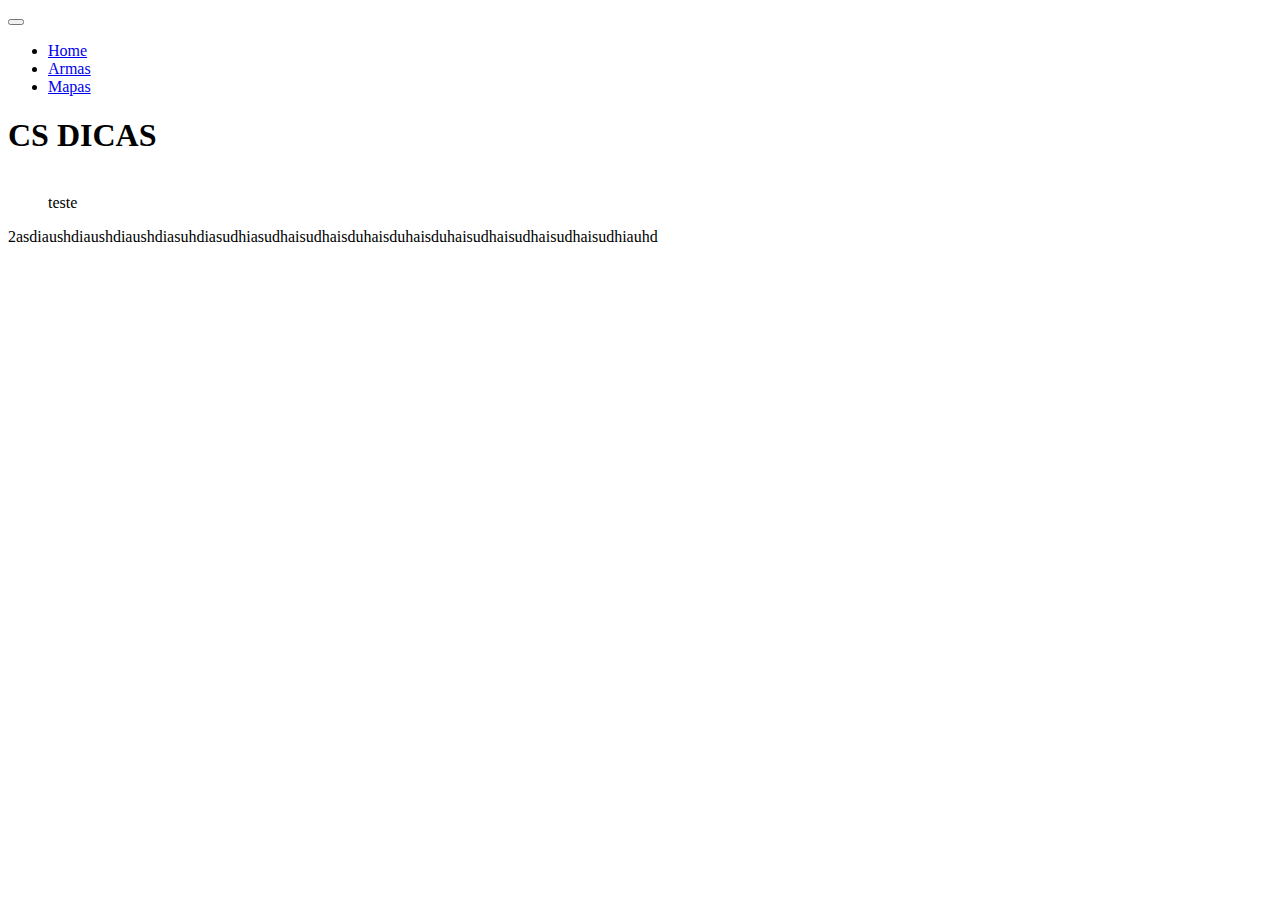
==== armas.html @ 2c573173 "att" ====
<!doctype html>
<html lang="pt-br">
  <head>
    <!-- Meta tags Obrigatórias -->
    <meta charset="utf-8">
    <meta name="viewport" content="width=device-width, initial-scale=1, shrink-to-fit=no">

    <!-- Bootstrap CSS -->
    <link rel="stylesheet" href="https://stackpath.bootstrapcdn.com/bootstrap/4.1.3/css/bootstrap.min.css" integrity="sha384-MCw98/SFnGE8fJT3GXwEOngsV7Zt27NXFoaoApmYm81iuXoPkFOJwJ8ERdknLPMO" crossorigin="anonymous">
    <link href="assets\css\custom-styles-armas.css" rel="stylesheet">
    <title>Projeto CS</title>
  </head>
  <header>
    <div class="navbar navbar-expand-lg navbar-dark fixed-top bg-dark">
      <button class="navbar-toggler" type="button" data-toggle="collapse" data-target="#navbarCollapse" aria-controls="navbarCollapse" aria-expanded="false" aria-label="Toggle navigation">
        <span class="navbar-toggler-icon"></span>
      </button>
      <div class="collapse navbar-collapse" id="navbarCollapse">
          <div class="row">
            <div class="col-md-1-12 align-self-end">
              <ul class="navbar-nav mr-auto">
                  <li  class="nav-item">
                    <a class="nav-link" href="index.html">Home</a>
                  </li>
        
                  <li  class="nav-item">
                    <a class="nav-link"   href="armas.html">Armas</a>
                  </li>
        
                  <li  class="nav-item">
                    <a class="nav-link"  href="mapas.html">Mapas</a> 
                  </li>
                </ul>              
            </div>
            <div class="col-md-1-12">
              <h1 class="display-1">CS DICAS</h1>
            </div>
          </div>
      </div>
  </header> 

  <body>
  <header>
        <div class="jumbotron">
            <div class="row align-items-center">
                <div class="col">
                  <figure class="figure">
                    <img src="D:\users\fdupuy\Contacts\Documents\_UNIFACS\DES_WEB\ProjetoCSGO\ProjetoCSGO\assets\img\mapas_CS.jpg" class="figure-img img-fluid rounded" alt="">
                    <figcaption class="figure-caption text-xs-right">teste</figcaption>
                  </figure>
                </div>
                <div class="col">2asdiaushdiaushdiaushdiasuhdiasudhiasudhaisudhaisduhaisduhaisduhaisudhaisudhaisudhaisudhiauhd</div>        
                </div>
              </div>
              </div>
  </header>    
    <!-- Optional JavaScript -->
    <!-- jQuery first, then Popper.js, then Bootstrap JS -->
    <script src="https://code.jquery.com/jquery-3.3.1.slim.min.js" integrity="sha384-q8i/X+965DzO0rT7abK41JStQIAqVgRVzpbzo5smXKp4YfRvH+8abtTE1Pi6jizo" crossorigin="anonymous"></script>
    <script src="https://cdnjs.cloudflare.com/ajax/libs/popper.js/1.14.7/umd/popper.min.js" integrity="sha384-UO2eT0CpHqdSJQ6hJty5KVphtPhzWj9WO1clHTMGa3JDZwrnQq4sF86dIHNDz0W1" crossorigin="anonymous"></script>
    <script src="https://stackpath.bootstrapcdn.com/bootstrap/4.3.1/js/bootstrap.min.js" integrity="sha384-JjSmVgyd0p3pXB1rRibZUAYoIIy6OrQ6VrjIEaFf/nJGzIxFDsf4x0xIM+B07jRM" crossorigin="anonymous"></script>
  </body>
</html>
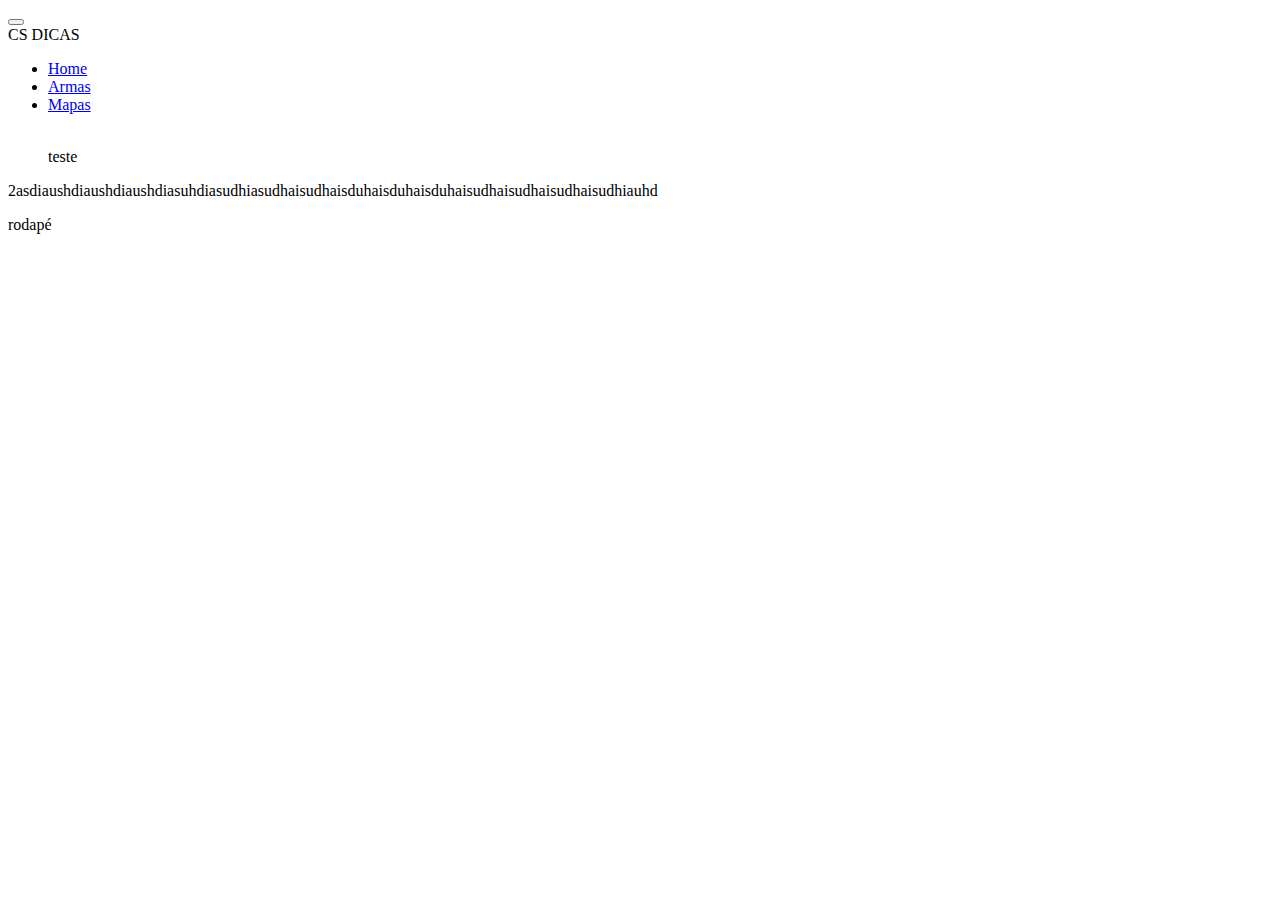
==== commit 0ffd90ed: "Rodapes" ====
--- a/armas.html
+++ b/armas.html
@@ -11,12 +11,15 @@
     <title>Projeto CS</title>
   </head>
   <header>
-    <div class="navbar navbar-expand-lg navbar-dark fixed-top bg-dark">
+    <div class="navbar navbar-expand-lg navbar-dark sticky-top bg-dark">
       <button class="navbar-toggler" type="button" data-toggle="collapse" data-target="#navbarCollapse" aria-controls="navbarCollapse" aria-expanded="false" aria-label="Toggle navigation">
         <span class="navbar-toggler-icon"></span>
       </button>
       <div class="collapse navbar-collapse" id="navbarCollapse">
           <div class="row">
+            <div class="col-md-1-12">
+              <span class="navbar-brand mb-0 h1 text-white bg-dark">CS DICAS</span>              
+            </div>
             <div class="col-md-1-12 align-self-end">
               <ul class="navbar-nav mr-auto">
                   <li  class="nav-item">
@@ -32,15 +35,12 @@
                   </li>
                 </ul>              
             </div>
-            <div class="col-md-1-12">
-              <h1 class="display-1">CS DICAS</h1>
-            </div>
           </div>
       </div>
   </header> 
 
   <body>
-  <header>
+    <header>
         <div class="jumbotron">
             <div class="row align-items-center">
                 <div class="col">
@@ -49,15 +49,24 @@
                     <figcaption class="figure-caption text-xs-right">teste</figcaption>
                   </figure>
                 </div>
-                <div class="col">2asdiaushdiaushdiaushdiasuhdiasudhiasudhaisudhaisduhaisduhaisduhaisudhaisudhaisudhaisudhiauhd</div>        
-                </div>
+                  <div class="col">2asdiaushdiaushdiaushdiasuhdiasudhiasudhaisudhaisduhaisduhaisduhaisudhaisudhaisudhaisudhiauhd</div>        
               </div>
+          </div>
               </div>
-  </header>    
+    </header>    
     <!-- Optional JavaScript -->
     <!-- jQuery first, then Popper.js, then Bootstrap JS -->
     <script src="https://code.jquery.com/jquery-3.3.1.slim.min.js" integrity="sha384-q8i/X+965DzO0rT7abK41JStQIAqVgRVzpbzo5smXKp4YfRvH+8abtTE1Pi6jizo" crossorigin="anonymous"></script>
     <script src="https://cdnjs.cloudflare.com/ajax/libs/popper.js/1.14.7/umd/popper.min.js" integrity="sha384-UO2eT0CpHqdSJQ6hJty5KVphtPhzWj9WO1clHTMGa3JDZwrnQq4sF86dIHNDz0W1" crossorigin="anonymous"></script>
     <script src="https://stackpath.bootstrapcdn.com/bootstrap/4.3.1/js/bootstrap.min.js" integrity="sha384-JjSmVgyd0p3pXB1rRibZUAYoIIy6OrQ6VrjIEaFf/nJGzIxFDsf4x0xIM+B07jRM" crossorigin="anonymous"></script>
   </body>
+  <footer class="footer bg-transparent">
+      <div class="container container-fluid">
+        <div class="row justify-content-center">
+         <div class="col-lg-1-12">
+           <p class="">rodapé</p>         
+         </div> 
+        </div>
+      </div>
+    </footer>
 </html>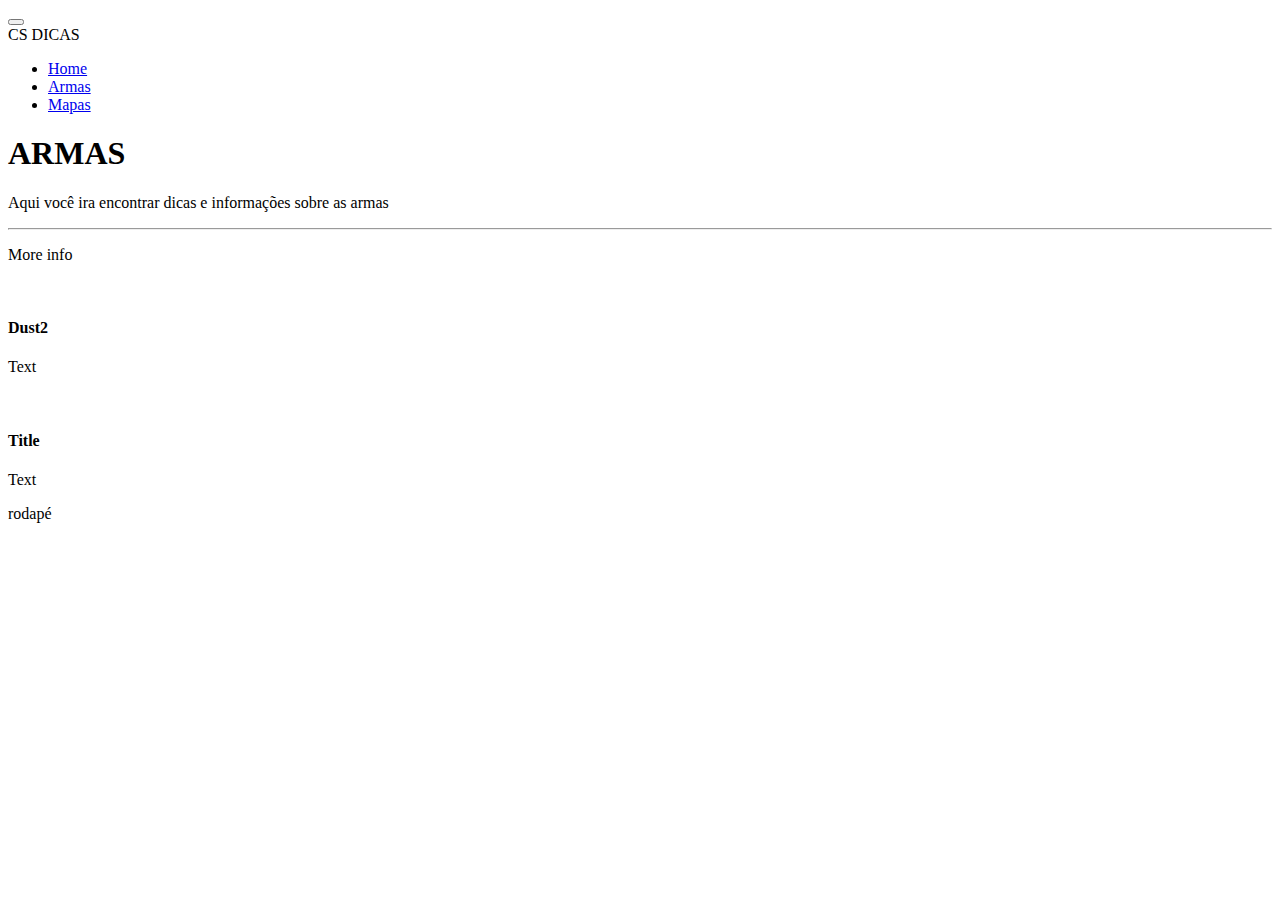
==== commit c28cbac6: "mapas e armas padrao" ====
--- a/armas.html
+++ b/armas.html
@@ -40,20 +40,36 @@
   </header> 
 
   <body>
-    <header>
-        <div class="jumbotron">
-            <div class="row align-items-center">
-                <div class="col">
-                  <figure class="figure">
-                    <img src="D:\users\fdupuy\Contacts\Documents\_UNIFACS\DES_WEB\ProjetoCSGO\ProjetoCSGO\assets\img\mapas_CS.jpg" class="figure-img img-fluid rounded" alt="">
-                    <figcaption class="figure-caption text-xs-right">teste</figcaption>
-                  </figure>
+      <div class="container-fluid">
+          <div class="jumbotron-fluid bg-transparent">
+            <div class="container">
+              <h1 class="display-3 text-white">ARMAS</h1>
+              <p class="lead text-white">Aqui você ira encontrar dicas e informações sobre as armas</p>
+              <hr class="my-2">
+              <p>More info</p>             
+            </div>
+          </div>
+          <div class="container-fluid">
+            <div class="row justify-content-center">
+              <div class="card-columns">
+                <div class="card">
+                  <img class="card-img-top" src="holder.js/100x180/" alt="">
+                  <div class="card-body">
+                    <h4 class="card-title">Dust2</h4>
+                    <p class="card-text">Text</p>
+                  </div>
                 </div>
-                  <div class="col">2asdiaushdiaushdiaushdiasuhdiasudhiasudhaisudhaisduhaisduhaisduhaisudhaisudhaisudhaisudhiauhd</div>        
+                <div class="card">
+                  <img class="card-img-top" src="holder.js/100x180/" alt="">
+                  <div class="card-body">
+                    <h4 class="card-title">Title</h4>
+                    <p class="card-text">Text</p>
+                  </div>
+                </div>
               </div>
-          </div>
-              </div>
-    </header>    
+            </div>
+          </div>              
+        </div>
     <!-- Optional JavaScript -->
     <!-- jQuery first, then Popper.js, then Bootstrap JS -->
     <script src="https://code.jquery.com/jquery-3.3.1.slim.min.js" integrity="sha384-q8i/X+965DzO0rT7abK41JStQIAqVgRVzpbzo5smXKp4YfRvH+8abtTE1Pi6jizo" crossorigin="anonymous"></script>
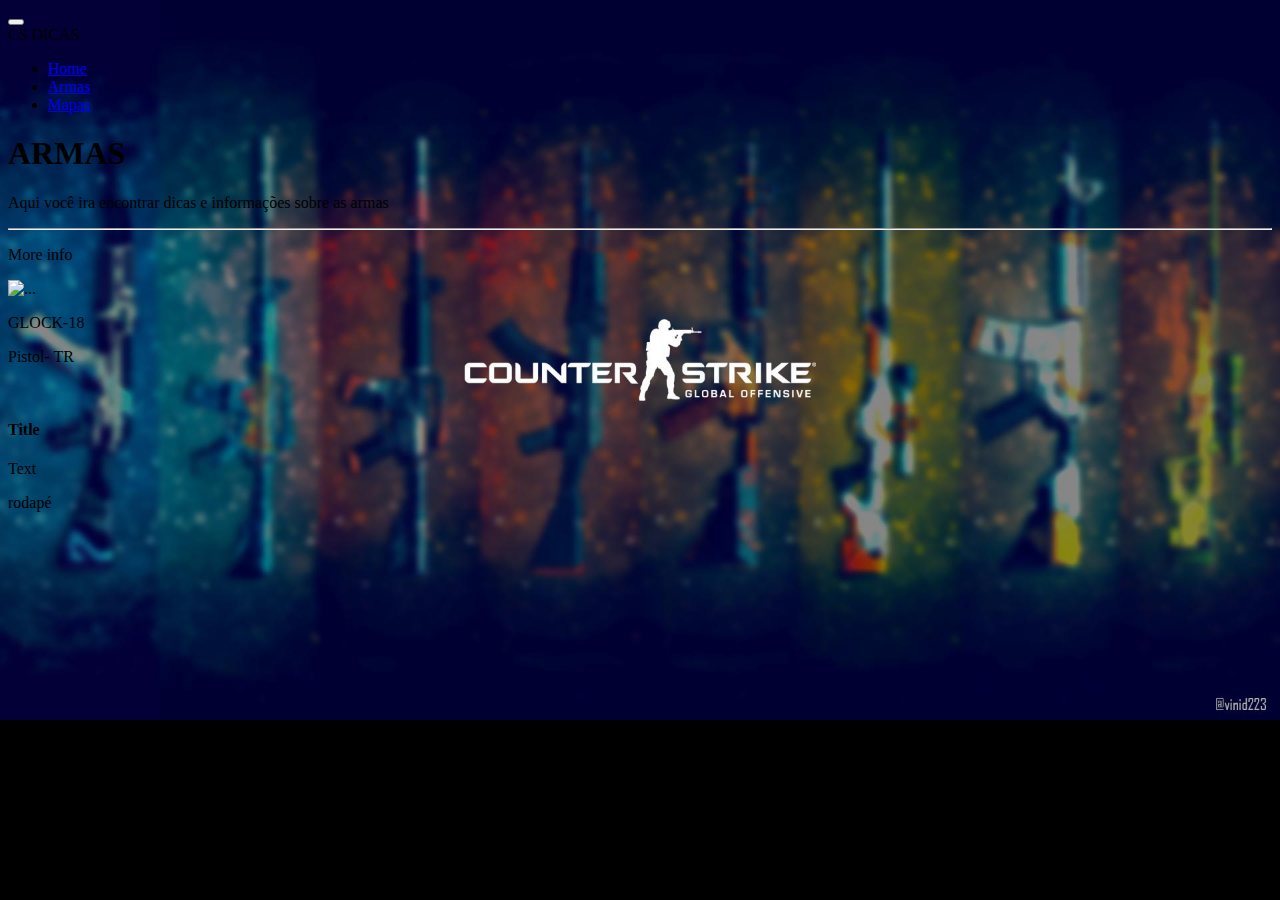
==== commit 28996448: "last" ====
--- a/armas.html
+++ b/armas.html
@@ -52,13 +52,13 @@
           <div class="container-fluid">
             <div class="row justify-content-center">
               <div class="card-columns">
-                <div class="card">
-                  <img class="card-img-top" src="holder.js/100x180/" alt="">
-                  <div class="card-body">
-                    <h4 class="card-title">Dust2</h4>
-                    <p class="card-text">Text</p>
-                  </div>
-                </div>
+                  <div class="card text-white bg-dark mb-3" style="width: 13rem;">
+                      <img src="https://i.imgur.com/U2Av3E5.jpg" class="card-img-top" alt="...">
+                      <div class="card-body">
+                        <p class="card-text">GLOCK-18</p>
+                        <p>Pistol- TR</p>
+                      </div>
+                    </div>
                 <div class="card">
                   <img class="card-img-top" src="holder.js/100x180/" alt="">
                   <div class="card-body">
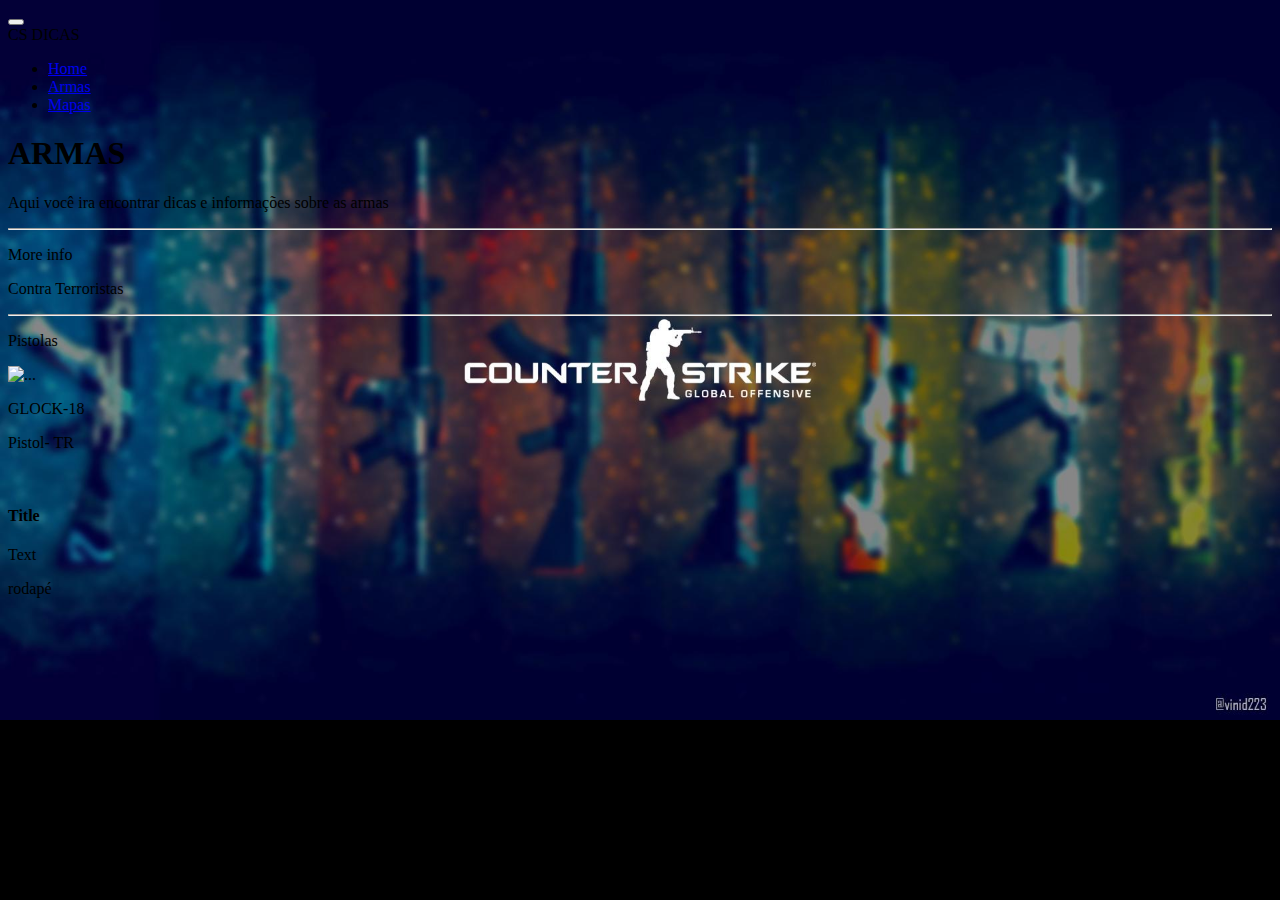
==== commit 8a2575a4: "cabecaçho lista" ====
--- a/armas.html
+++ b/armas.html
@@ -50,7 +50,10 @@
             </div>
           </div>
           <div class="container-fluid">
-            <div class="row justify-content-center">
+              <p class="h3 text-white">Contra Terroristas</p>
+              <hr class="my-2">
+            <div class="row justify-content-left">
+                <p class="h4 text-white">Pistolas</p>              
               <div class="card-columns">
                   <div class="card text-white bg-dark mb-3" style="width: 13rem;">
                       <img src="https://i.imgur.com/U2Av3E5.jpg" class="card-img-top" alt="...">
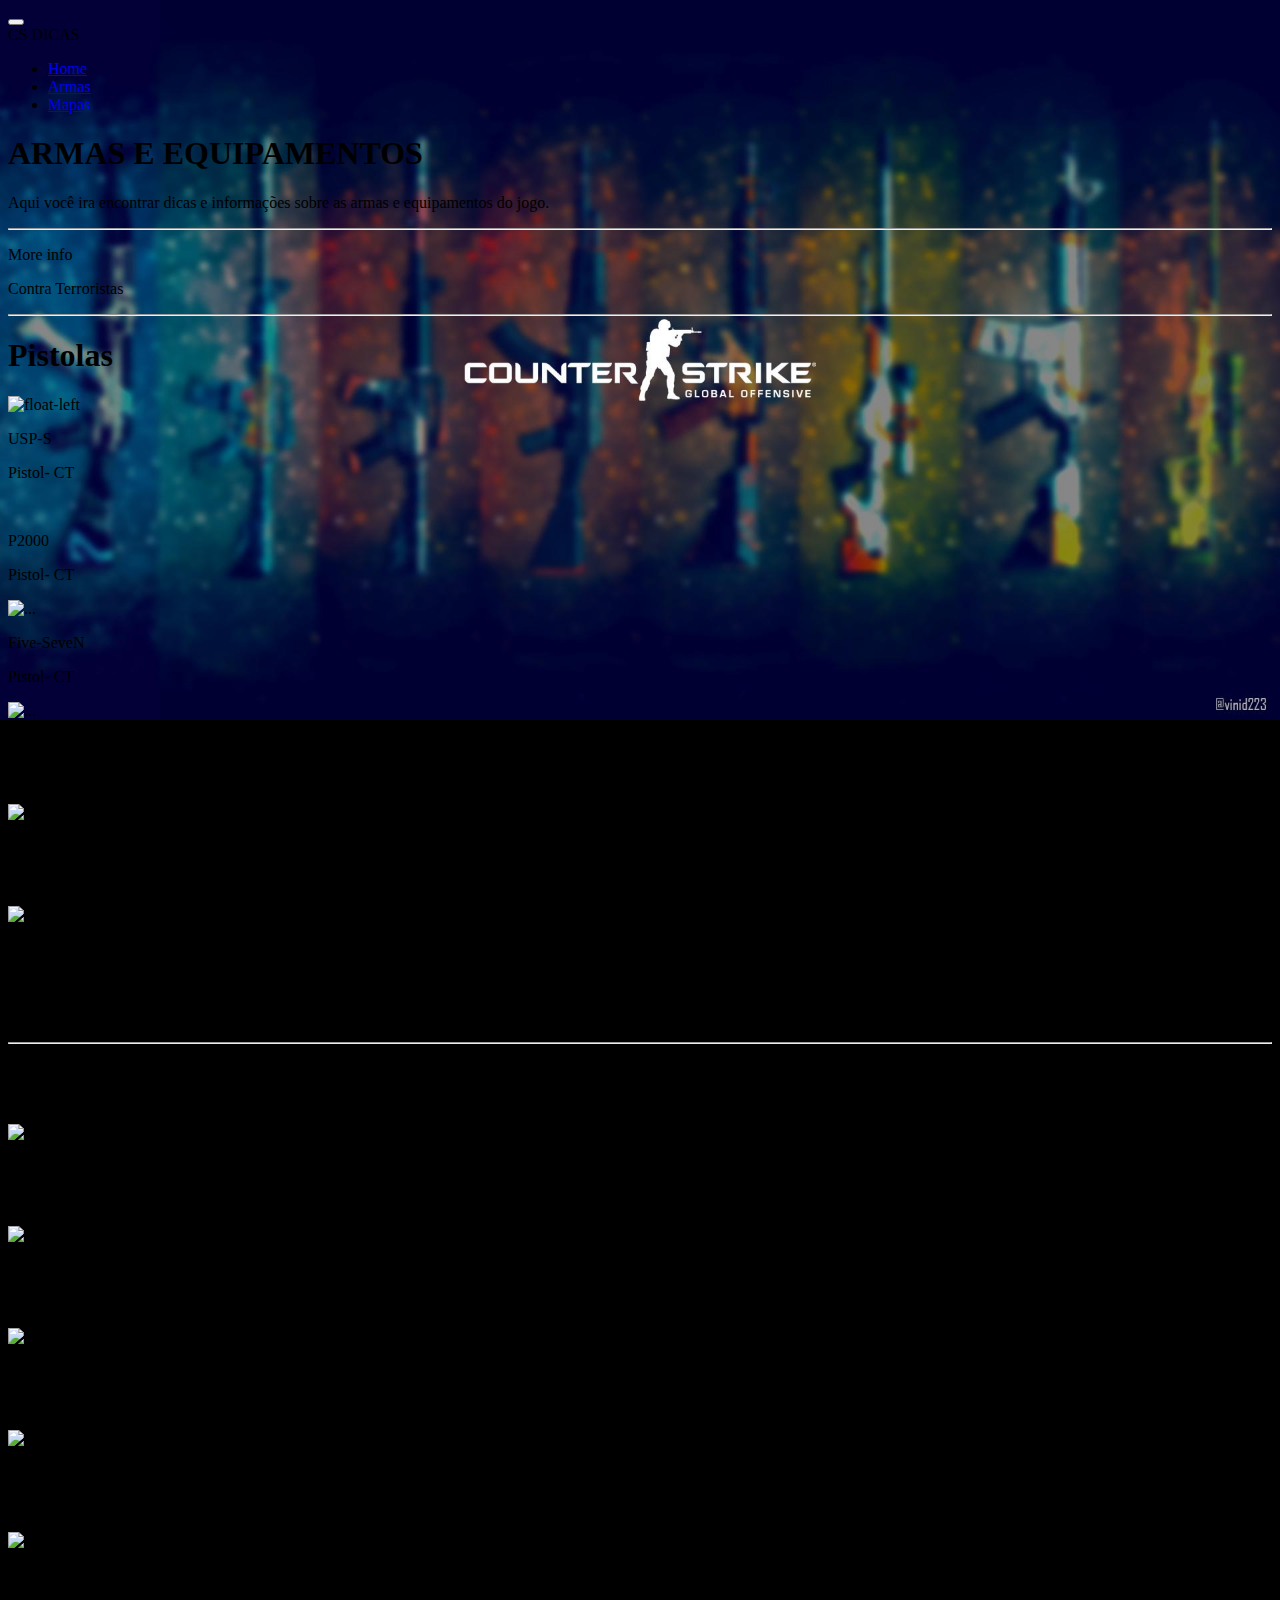
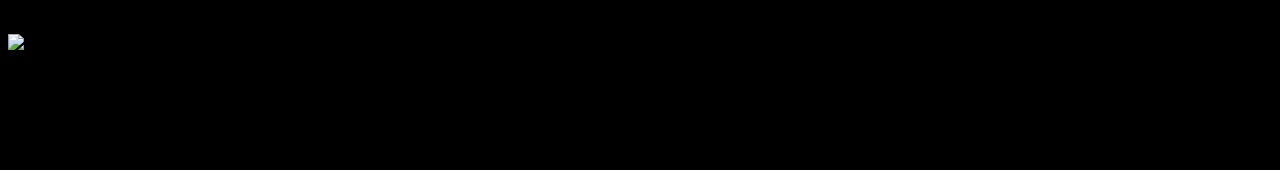
==== commit 7e46bffe: "armas-final" ====
--- a/armas.html
+++ b/armas.html
@@ -1,91 +1,214 @@
 <!doctype html>
 <html lang="pt-br">
-  <head>
-    <!-- Meta tags Obrigatórias -->
-    <meta charset="utf-8">
-    <meta name="viewport" content="width=device-width, initial-scale=1, shrink-to-fit=no">
-
-    <!-- Bootstrap CSS -->
-    <link rel="stylesheet" href="https://stackpath.bootstrapcdn.com/bootstrap/4.1.3/css/bootstrap.min.css" integrity="sha384-MCw98/SFnGE8fJT3GXwEOngsV7Zt27NXFoaoApmYm81iuXoPkFOJwJ8ERdknLPMO" crossorigin="anonymous">
-    <link href="assets\css\custom-styles-armas.css" rel="stylesheet">
-    <title>Projeto CS</title>
-  </head>
-  <header>
-    <div class="navbar navbar-expand-lg navbar-dark sticky-top bg-dark">
-      <button class="navbar-toggler" type="button" data-toggle="collapse" data-target="#navbarCollapse" aria-controls="navbarCollapse" aria-expanded="false" aria-label="Toggle navigation">
-        <span class="navbar-toggler-icon"></span>
-      </button>
-      <div class="collapse navbar-collapse" id="navbarCollapse">
-          <div class="row">
-            <div class="col-md-1-12">
-              <span class="navbar-brand mb-0 h1 text-white bg-dark">CS DICAS</span>              
-            </div>
-            <div class="col-md-1-12 align-self-end">
-              <ul class="navbar-nav mr-auto">
-                  <li  class="nav-item">
-                    <a class="nav-link" href="index.html">Home</a>
-                  </li>
-        
-                  <li  class="nav-item">
-                    <a class="nav-link"   href="armas.html">Armas</a>
-                  </li>
-        
-                  <li  class="nav-item">
-                    <a class="nav-link"  href="mapas.html">Mapas</a> 
-                  </li>
-                </ul>              
-            </div>
-          </div>
-      </div>
-  </header> 
-
-  <body>
-      <div class="container-fluid">
-          <div class="jumbotron-fluid bg-transparent">
-            <div class="container">
-              <h1 class="display-3 text-white">ARMAS</h1>
-              <p class="lead text-white">Aqui você ira encontrar dicas e informações sobre as armas</p>
-              <hr class="my-2">
-              <p>More info</p>             
-            </div>
-          </div>
-          <div class="container-fluid">
-              <p class="h3 text-white">Contra Terroristas</p>
-              <hr class="my-2">
-            <div class="row justify-content-left">
-                <p class="h4 text-white">Pistolas</p>              
-              <div class="card-columns">
-                  <div class="card text-white bg-dark mb-3" style="width: 13rem;">
-                      <img src="https://i.imgur.com/U2Av3E5.jpg" class="card-img-top" alt="...">
-                      <div class="card-body">
-                        <p class="card-text">GLOCK-18</p>
-                        <p>Pistol- TR</p>
-                      </div>
-                    </div>
-                <div class="card">
-                  <img class="card-img-top" src="holder.js/100x180/" alt="">
-                  <div class="card-body">
-                    <h4 class="card-title">Title</h4>
-                    <p class="card-text">Text</p>
-                  </div>
-                </div>
-              </div>
-            </div>
-          </div>              
-        </div>
-    <!-- Optional JavaScript -->
-    <!-- jQuery first, then Popper.js, then Bootstrap JS -->
-    <script src="https://code.jquery.com/jquery-3.3.1.slim.min.js" integrity="sha384-q8i/X+965DzO0rT7abK41JStQIAqVgRVzpbzo5smXKp4YfRvH+8abtTE1Pi6jizo" crossorigin="anonymous"></script>
-    <script src="https://cdnjs.cloudflare.com/ajax/libs/popper.js/1.14.7/umd/popper.min.js" integrity="sha384-UO2eT0CpHqdSJQ6hJty5KVphtPhzWj9WO1clHTMGa3JDZwrnQq4sF86dIHNDz0W1" crossorigin="anonymous"></script>
-    <script src="https://stackpath.bootstrapcdn.com/bootstrap/4.3.1/js/bootstrap.min.js" integrity="sha384-JjSmVgyd0p3pXB1rRibZUAYoIIy6OrQ6VrjIEaFf/nJGzIxFDsf4x0xIM+B07jRM" crossorigin="anonymous"></script>
-  </body>
-  <footer class="footer bg-transparent">
-      <div class="container container-fluid">
-        <div class="row justify-content-center">
-         <div class="col-lg-1-12">
-           <p class="">rodapé</p>         
-         </div> 
-        </div>
-      </div>
-    </footer>
+
+<head>
+	<!-- Meta tags Obrigatórias -->
+	<meta charset="utf-8">
+	<meta name="viewport" content="width=device-width, initial-scale=1, shrink-to-fit=no">
+
+	<!-- Bootstrap CSS -->
+	<link rel="stylesheet" href="https://stackpath.bootstrapcdn.com/bootstrap/4.1.3/css/bootstrap.min.css"
+		integrity="sha384-MCw98/SFnGE8fJT3GXwEOngsV7Zt27NXFoaoApmYm81iuXoPkFOJwJ8ERdknLPMO" crossorigin="anonymous">
+	<link href="assets\css\custom-styles-armas.css" rel="stylesheet">
+	<title>Projeto CS</title>
+</head>
+<header>
+	<div class="navbar navbar-expand-lg navbar-dark sticky-top bg-dark">
+		<button class="navbar-toggler" type="button" data-toggle="collapse" data-target="#navbarCollapse"
+			aria-controls="navbarCollapse" aria-expanded="false" aria-label="Toggle navigation">
+			<span class="navbar-toggler-icon"></span>
+		</button>
+		<div class="collapse navbar-collapse" id="navbarCollapse">
+			<div class="row">
+				<div class="col-md-1-12">
+					<span class="navbar-brand mb-0 h1 text-white bg-dark">CS DICAS</span>
+				</div>
+				<div class="col-md-1-12 align-self-end">
+					<ul class="navbar-nav mr-auto">
+						<li class="nav-item">
+							<a class="nav-link" href="index.html">Home</a>
+						</li>
+
+						<li class="nav-item">
+							<a class="nav-link" href="armas.html">Armas</a>
+						</li>
+
+						<li class="nav-item">
+							<a class="nav-link" href="mapas.html">Mapas</a>
+						</li>
+					</ul>
+				</div>
+			</div>
+		</div>
+</header>
+
+<body>
+	<div class="container-fluid">
+		<div class="jumbotron-fluid bg-transparent">
+			<div class="container">
+				<h1 class="display-3 text-white">ARMAS E EQUIPAMENTOS</h1>
+				<p class="lead text-white">Aqui você ira encontrar dicas e informações sobre as armas e equipamentos do
+					jogo.
+				</p>
+				<hr class="my-2">
+				<p>More info</p>
+			</div>
+		</div>
+		<div class="container-fluid">
+			<div class="row justify-content-center">
+
+				<div class="col-md">
+					<div class="container-fluid">
+						<p class="h3 text-white">Contra Terroristas</p>
+						<hr class="my-2">
+					</div>
+					<div class="row justify-content-start no-gutters">
+						<div class="container-fluid">
+							<h1 class="display-4 text-white">Pistolas</h1>
+						</div>
+						<div class="card-columns">
+							<div class="card text-white bg-dark mb-3" style="width: 13rem;">
+								<img src="https://i.imgur.com/QqrOcOG.jpg" class="card-img-top" alt="float-left">
+								<div class="card-body">
+									<p class="card-text">USP-S</p>
+									<p>Pistol- CT</p>
+								</div>
+							</div>
+							<div class="card text-white bg-dark mb-3" style="width: 13rem;">
+								<img src="https://i.imgur.com/oNrr1Fi.jpg" class="card-img-top" alt="">
+								<div class="card-body">
+									<p class="card-text">P2000</p>
+									<p>Pistol- CT</p>
+								</div>
+							</div>
+
+							<div class="card text-white bg-dark mb-3" style="width: 13rem;">
+								<img src="https://i.imgur.com/s4n3fKi.jpg" class="card-img-top" alt="...">
+								<div class="card-body">
+									<p class="card-text">Five-SeveN</p>
+									<p>Pistol- CT</p>
+								</div>
+							</div>
+						</div>
+					</div>
+
+					<div class="row justify-content-start no-gutters">
+
+						<div class="card-columns">
+							<div class="card text-white bg-dark mb-3" style="width: 13rem;">
+								<img src="https://i.imgur.com/Ah9L7QZ.jpg" class="card-img-top" alt="...">
+								<div class="card-body">
+									<p class="card-text">Desert-Eagle</p>
+									<p>Pistol- CT/TR</p>
+								</div>
+							</div>
+
+							<div class="card text-white bg-dark mb-3" style="width: 13rem;">
+								<img src="https://i.imgur.com/mJodwSU.jpg" class="card-img-top" alt="...">
+								<div class="card-body">
+									<p class="card-text">P-250</p>
+									<p>Pistol- CT/TR</p>
+								</div>
+							</div>
+
+							<div class="card text-white bg-dark mb-3" style="width: 13rem;">
+								<img src="https://i.imgur.com/YchPk8K.jpg" class="card-img-top" alt="...">
+								<div class="card-body">
+									<p class="card-text">CZ75-Auto</p>
+									<p>Pistol- CT/TR</p>
+								</div>
+							</div>
+						</div>
+					</div>
+				</div>
+
+				<div class="col-md">
+					<div class="container-fluid">
+						<p class="h3 text-white">Terroristas</p>
+						<hr class="my-2">
+					</div>
+					<div class="row justify-content-end">
+						<div class="container-fluid">
+							<h1 class="display-4 text-white">Pistolas</h1>
+						</div>
+						<div class="card-columns">
+							<div class="card text-white bg-dark mb-3" style="width: 13rem;">
+								<img src="https://i.imgur.com/GrzVSvo.jpg" class="card-img-top" alt="...">
+								<div class="card-body">
+									<p class="card-text">Dual Berretas</p>
+									<p>Pistol- TR</p>
+								</div>
+							</div>
+
+							<div class="card text-white bg-dark mb-3" style="width: 13rem;">
+								<img src="https://i.imgur.com/Smo2e0u.jpg" class="card-img-top" alt="...">
+								<div class="card-body">
+									<p class="card-text">Tec-9</p>
+									<p>Pistol- TR</p>
+								</div>
+							</div>
+
+							<div class="card text-white bg-dark mb-3" style="width: 13rem;">
+								<img src="https://i.imgur.com/mx4b1n6.jpg" class="card-img-top" alt="...">
+								<div class="card-body">
+									<p class="card-text">R8 Revolver</p>
+									<p>Pistol- TR</p>
+								</div>
+							</div>
+						</div>
+					</div>
+					<div class="row justify-content-end">
+						<div class="card-columns">
+							<div class="card text-white bg-dark mb-3" style="width: 13rem;">
+								<img src="https://i.imgur.com/mJodwSU.jpg" class="card-img-top" alt="...">
+								<div class="card-body">
+									<p class="card-text">P-250</p>
+									<p>Pistol- CT/TR</p>
+								</div>
+							</div>
+
+							<div class="card text-white bg-dark mb-3" style="width: 13rem;">
+								<img src="https://i.imgur.com/YchPk8K.jpg" class="card-img-top" alt="...">
+								<div class="card-body">
+									<p class="card-text">CZ75-Auto</p>
+									<p>Pistol- CT/TR</p>
+								</div>
+							</div>
+							<div class="card text-white bg-dark mb-3" style="width: 13rem;">
+								<img src="https://i.imgur.com/Ah9L7QZ.jpg" class="card-img-top" alt="...">
+								<div class="card-body">
+									<p class="card-text">Desert-Eagle</p>
+									<p>Pistol- CT/TR</p>
+								</div>
+							</div>
+						</div>
+					</div>
+				</div>
+
+
+			</div>
+		</div>
+	</div>
+	<!-- Optional JavaScript -->
+	<!-- jQuery first, then Popper.js, then Bootstrap JS -->
+	<script src="https://code.jquery.com/jquery-3.3.1.slim.min.js"
+		integrity="sha384-q8i/X+965DzO0rT7abK41JStQIAqVgRVzpbzo5smXKp4YfRvH+8abtTE1Pi6jizo"
+		crossorigin="anonymous"></script>
+	<script src="https://cdnjs.cloudflare.com/ajax/libs/popper.js/1.14.7/umd/popper.min.js"
+		integrity="sha384-UO2eT0CpHqdSJQ6hJty5KVphtPhzWj9WO1clHTMGa3JDZwrnQq4sF86dIHNDz0W1"
+		crossorigin="anonymous"></script>
+	<script src="https://stackpath.bootstrapcdn.com/bootstrap/4.3.1/js/bootstrap.min.js"
+		integrity="sha384-JjSmVgyd0p3pXB1rRibZUAYoIIy6OrQ6VrjIEaFf/nJGzIxFDsf4x0xIM+B07jRM"
+		crossorigin="anonymous"></script>
+</body>
+<footer class="footer bg-transparent">
+	<div class="container container-fluid">
+		<div class="row justify-content-center">
+			<div class="col-lg-1-12">
+				<p class="">rodapé</p>
+			</div>
+		</div>
+	</div>
+</footer>
+
 </html>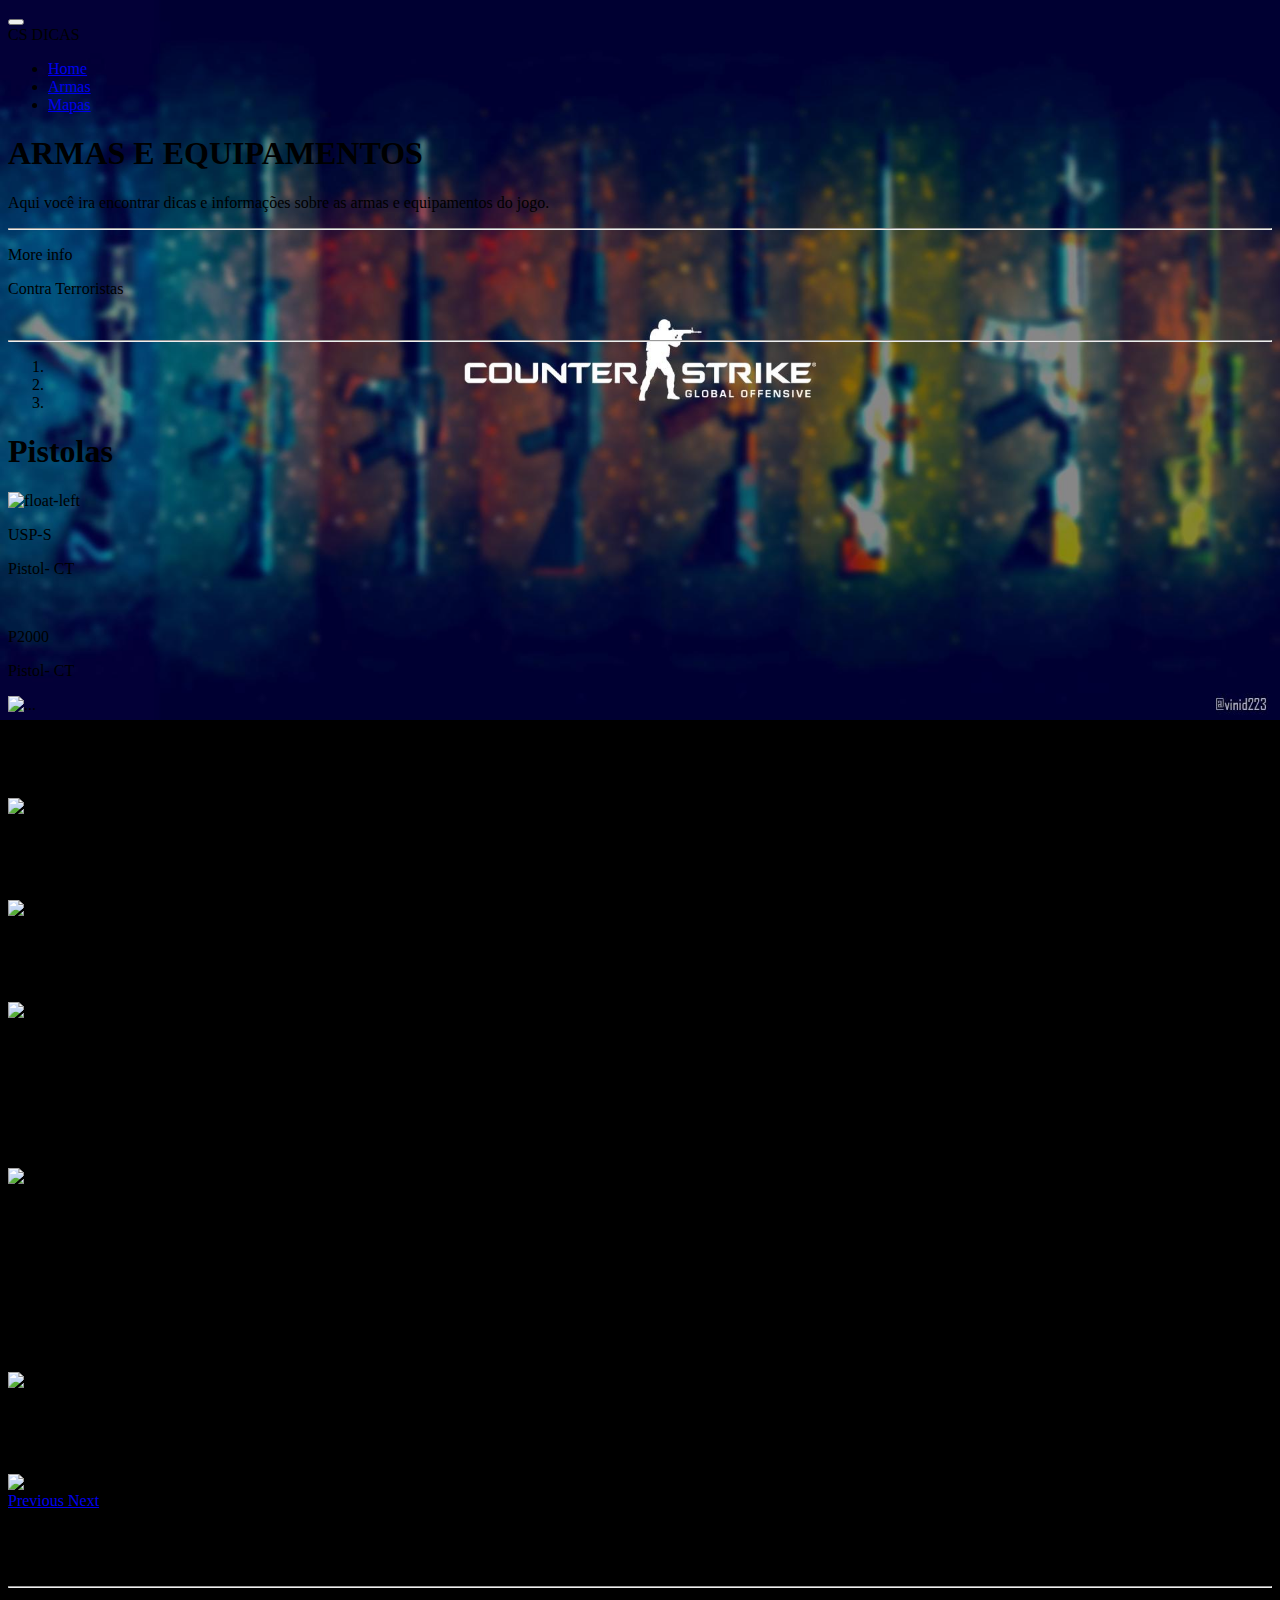
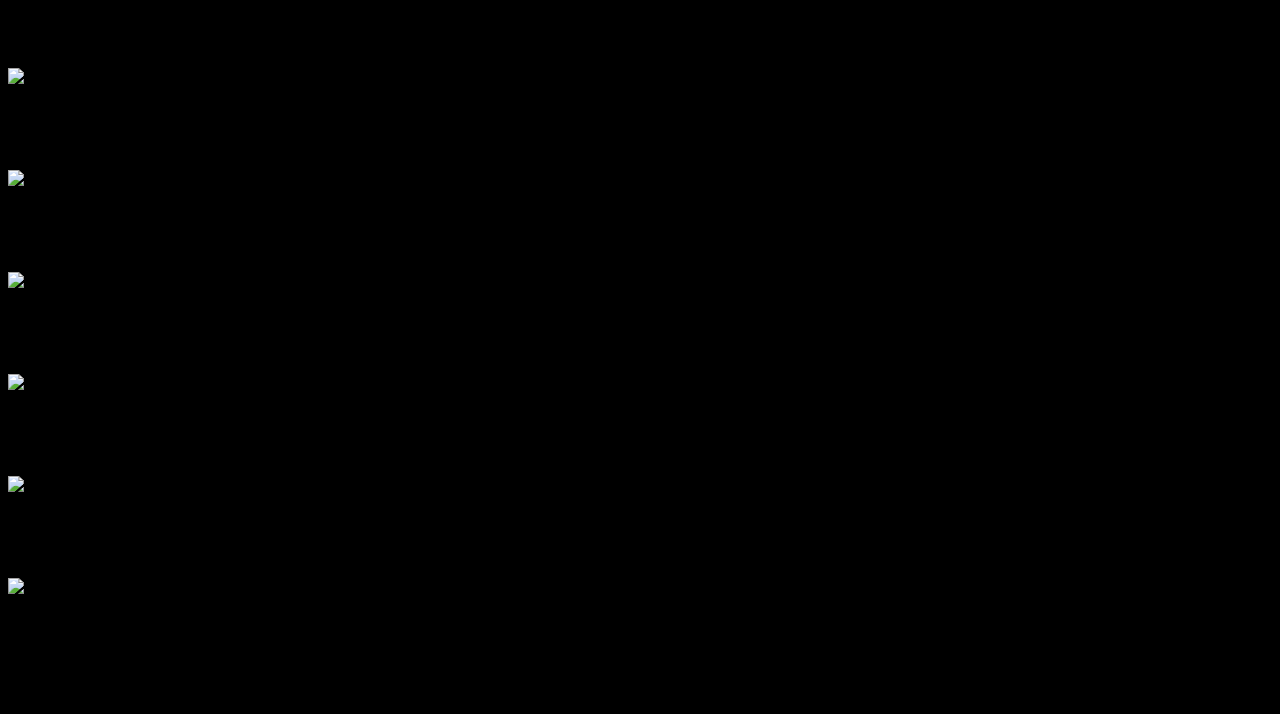
==== commit 67a73059: "caroussel adiconado" ====
--- a/armas.html
+++ b/armas.html
@@ -57,75 +57,153 @@
 		<div class="container-fluid">
 			<div class="row justify-content-center">
 
+				<div class="col-md border">
+					<div class="row-sm border no-gutters">
+						<div class="col-sm-1-12 border">
+							<p class="h3 text-center text-white">Contra Terroristas </p>
+							<a class="btn btn-transparent justify-content-end" data-toggle="collapse"
+								data-target="#armasCT" role="button">
+								<img src="assets\img\CT.gif"
+									class="img-fluid ${3|rounded-top,rounded-right,rounded-bottom,rounded-left,rounded-circle,|}"
+									alt="">
+							</a>
+						</div>
+						<hr class="my-2">
+					</div>
+
+					<div class="collapse" id="armasCT">
+						<div id="carouselId" class="carousel slide" data-ride="carousel">
+							<ol class="carousel-indicators">
+								<li data-target="#carouselId" data-slide-to="0" class="active"></li>
+								<li data-target="#carouselId" data-slide-to="1"></li>
+								<li data-target="#carouselId" data-slide-to="2"></li>
+							</ol>
+							<div class="carousel-inner" role="listbox">
+								<div class="carousel-item active">
+									<div class="row border justify-content-start no-gutters">
+										<div class="container-fluid">
+											<h1 class="display-4 text-white">Pistolas</h1>
+										</div>
+										<div class="card-columns">
+											<div class="card text-white bg-dark mb-3" style="width: 13rem;">
+												<img src="https://i.imgur.com/QqrOcOG.jpg" class="card-img-top"
+													alt="float-left">
+												<div class="card-body">
+													<p class="card-text">USP-S</p>
+													<p>Pistol- CT</p>
+												</div>
+											</div>
+											<div class="card text-white bg-dark mb-3" style="width: 13rem;">
+												<img src="https://i.imgur.com/oNrr1Fi.jpg" class="card-img-top" alt="">
+												<div class="card-body">
+													<p class="card-text">P2000</p>
+													<p>Pistol- CT</p>
+												</div>
+											</div>
+
+											<div class="card text-white bg-dark mb-3" style="width: 13rem;">
+												<img src="https://i.imgur.com/s4n3fKi.jpg" class="card-img-top"
+													alt="...">
+												<div class="card-body">
+													<p class="card-text">Five-SeveN</p>
+													<p>Pistol- CT</p>
+												</div>
+											</div>
+										</div>
+									</div>
+									<div class="row border justify-content-start no-gutters">
+
+										<div class="card-columns">
+											<div class="card text-white bg-dark mb-3" style="width: 13rem;">
+												<img src="https://i.imgur.com/Ah9L7QZ.jpg" class="card-img-top"
+													alt="...">
+												<div class="card-body">
+													<p class="card-text">Desert-Eagle</p>
+													<p>Pistol- CT/TR</p>
+												</div>
+											</div>
+
+											<div class="card text-white bg-dark mb-3" style="width: 13rem;">
+												<img src="https://i.imgur.com/mJodwSU.jpg" class="card-img-top"
+													alt="...">
+												<div class="card-body">
+													<p class="card-text">P-250</p>
+													<p>Pistol- CT/TR</p>
+												</div>
+											</div>
+
+											<div class="card text-white bg-dark mb-3" style="width: 13rem;">
+												<img src="https://i.imgur.com/YchPk8K.jpg" class="card-img-top"
+													alt="...">
+												<div class="card-body">
+													<p class="card-text">CZ75-Auto</p>
+													<p>Pistol- CT/TR</p>
+												</div>
+											</div>
+										</div>
+									</div>
+								</div>
+								<div class="carousel-item">
+									<div class="row border justify-content-start no-gutters">
+										<div class="container-fluid">
+											<h1 class="display-4 text-white">Pistolas</h1>
+										</div>
+										<div class="card-columns">
+											<div class="card text-white bg-dark mb-3" style="width: 13rem;">
+												<img src="https://i.imgur.com/QqrOcOG.jpg" class="card-img-top"
+													alt="float-left">
+												<div class="card-body">
+													<p class="card-text">USP-S</p>
+													<p>Pistol- CT</p>
+												</div>
+											</div>
+											<div class="card text-white bg-dark mb-3" style="width: 13rem;">
+												<img src="https://i.imgur.com/oNrr1Fi.jpg" class="card-img-top" alt="">
+												<div class="card-body">
+													<p class="card-text">P2000</p>
+													<p>Pistol- CT</p>
+												</div>
+											</div>
+
+											<div class="card text-white bg-dark mb-3" style="width: 13rem;">
+												<img src="https://i.imgur.com/s4n3fKi.jpg" class="card-img-top"
+													alt="...">
+												<div class="card-body">
+													<p class="card-text">Five-SeveN</p>
+													<p>Pistol- CT</p>
+												</div>
+											</div>
+										</div>
+									</div>
+								</div>
+								<div class="carousel-item">
+									<img data-src="holder.js/900x500/auto/#666:#444/text:Third slide" alt="Third slide">
+								</div>
+							</div>
+							<a class="carousel-control-prev" href="#carouselId" role="button" data-slide="prev">
+								<span class="carousel-control-prev-icon" aria-hidden="true"></span>
+								<span class="sr-only">Previous</span>
+							</a>
+							<a class="carousel-control-next" href="#carouselId" role="button" data-slide="next">
+								<span class="carousel-control-next-icon" aria-hidden="true"></span>
+								<span class="sr-only">Next</span>
+							</a>
+						</div>
+
+
+
+					</div>
+				</div>
+
 				<div class="col-md">
-					<div class="container-fluid">
-						<p class="h3 text-white">Contra Terroristas</p>
-						<hr class="my-2">
-					</div>
-					<div class="row justify-content-start no-gutters">
-						<div class="container-fluid">
-							<h1 class="display-4 text-white">Pistolas</h1>
-						</div>
-						<div class="card-columns">
-							<div class="card text-white bg-dark mb-3" style="width: 13rem;">
-								<img src="https://i.imgur.com/QqrOcOG.jpg" class="card-img-top" alt="float-left">
-								<div class="card-body">
-									<p class="card-text">USP-S</p>
-									<p>Pistol- CT</p>
-								</div>
-							</div>
-							<div class="card text-white bg-dark mb-3" style="width: 13rem;">
-								<img src="https://i.imgur.com/oNrr1Fi.jpg" class="card-img-top" alt="">
-								<div class="card-body">
-									<p class="card-text">P2000</p>
-									<p>Pistol- CT</p>
-								</div>
-							</div>
-
-							<div class="card text-white bg-dark mb-3" style="width: 13rem;">
-								<img src="https://i.imgur.com/s4n3fKi.jpg" class="card-img-top" alt="...">
-								<div class="card-body">
-									<p class="card-text">Five-SeveN</p>
-									<p>Pistol- CT</p>
-								</div>
-							</div>
-						</div>
-					</div>
-
-					<div class="row justify-content-start no-gutters">
-
-						<div class="card-columns">
-							<div class="card text-white bg-dark mb-3" style="width: 13rem;">
-								<img src="https://i.imgur.com/Ah9L7QZ.jpg" class="card-img-top" alt="...">
-								<div class="card-body">
-									<p class="card-text">Desert-Eagle</p>
-									<p>Pistol- CT/TR</p>
-								</div>
-							</div>
-
-							<div class="card text-white bg-dark mb-3" style="width: 13rem;">
-								<img src="https://i.imgur.com/mJodwSU.jpg" class="card-img-top" alt="...">
-								<div class="card-body">
-									<p class="card-text">P-250</p>
-									<p>Pistol- CT/TR</p>
-								</div>
-							</div>
-
-							<div class="card text-white bg-dark mb-3" style="width: 13rem;">
-								<img src="https://i.imgur.com/YchPk8K.jpg" class="card-img-top" alt="...">
-								<div class="card-body">
-									<p class="card-text">CZ75-Auto</p>
-									<p>Pistol- CT/TR</p>
-								</div>
-							</div>
-						</div>
-					</div>
-				</div>
-
-				<div class="col-md">
-					<div class="container-fluid">
-						<p class="h3 text-white">Terroristas</p>
-						<hr class="my-2">
+					<div class="row-sm justify-content-end no-gutters">
+						<div class="col-sm-1-12">
+							<p class="h3 text-white">Terroristas</p>
+							<img src="assets\img\Terrorista.gif"
+								class="img-fluid ${3|rounded-top,rounded-right,rounded-bottom,rounded-left,rounded-circle,|}"
+								alt="">
+							<hr class="my-2">
+						</div>
 					</div>
 					<div class="row justify-content-end">
 						<div class="container-fluid">
